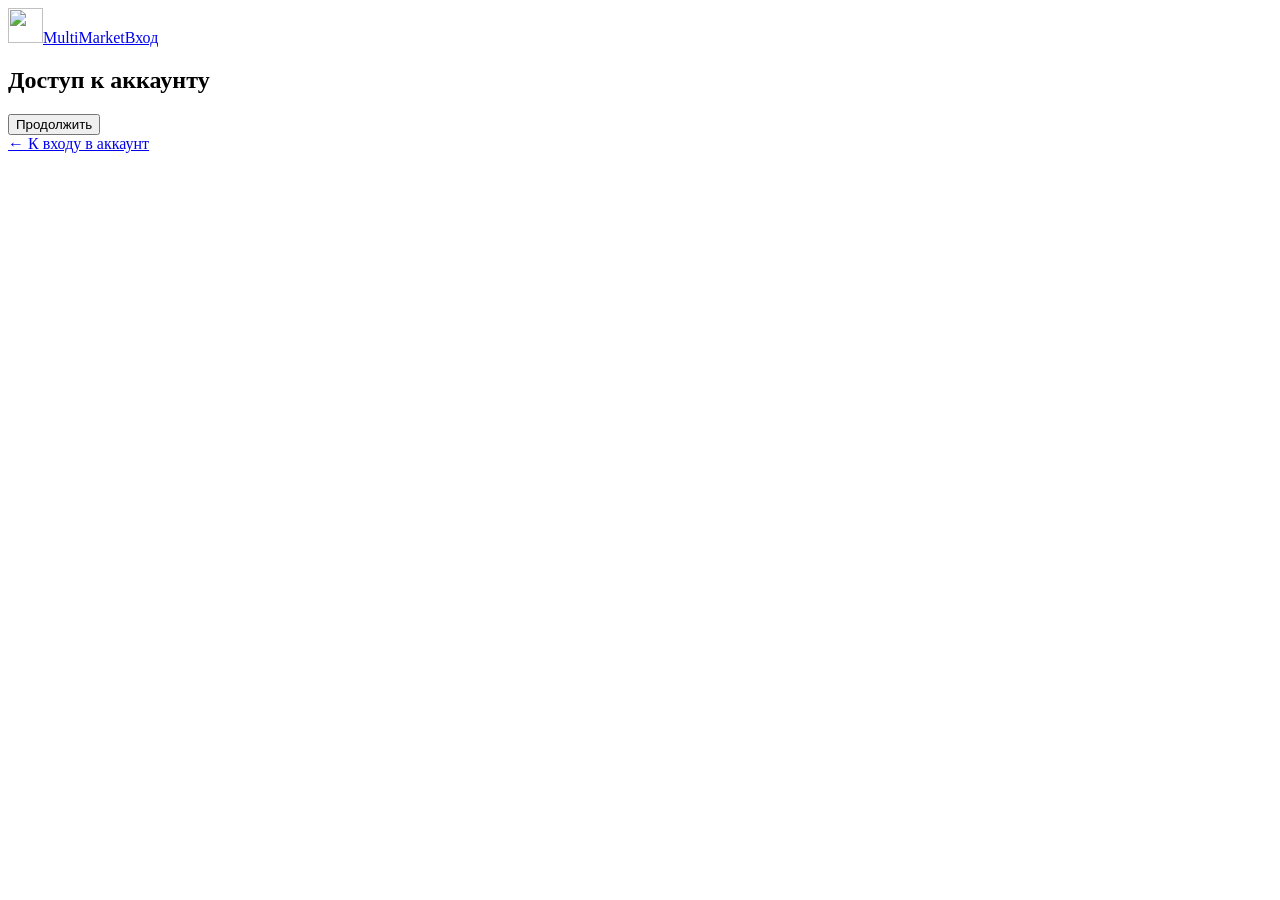
==== backend/static/account-action.html @ d13c6b0d "Add product comparisons, saved favourites and personal price notifications Keep product variants sep" ====
<!doctype html><html lang="ru"><head><meta charset="utf-8"><meta name="viewport" content="width=device-width,initial-scale=1"><meta name="referrer" content="no-referrer"><title>Доступ к аккаунту — MultiMarket</title><link rel="icon" href="/static/icons/multimarket.svg"><link rel="stylesheet" href="/static/style.css"><script src="/static/session.js" defer></script><script src="/static/account-action.js" defer></script></head><body>
<header class="topbar"><a class="brand" href="/"><img class="brand-mark" src="/static/icons/multimarket.svg" width="35" height="35" alt=""><span>Multi<span class="brand-accent">Market</span></span></a><a class="top-action" href="/login">Вход</a></header>
<main class="page auth-page"><section class="auth-card"><h1 id="action-title">Доступ к аккаунту</h1><p id="action-intro" class="muted"></p><form id="action-form" class="password-form"><label id="action-email-field" hidden>Электронная почта<input id="action-email" type="email" maxlength="254" autocomplete="email"></label><label id="action-password-field" hidden>Новый пароль<input id="action-password" type="password" minlength="8" maxlength="128" autocomplete="new-password"></label><label id="action-repeat-field" hidden>Повторите пароль<input id="action-repeat" type="password" minlength="8" maxlength="128" autocomplete="new-password"></label><button id="action-submit" class="button button-primary" type="submit">Продолжить</button></form><p id="action-message" role="status" class="auth-message" hidden></p><a id="action-next" class="auth-back" href="/login">← К входу в аккаунт</a></section></main></body></html>
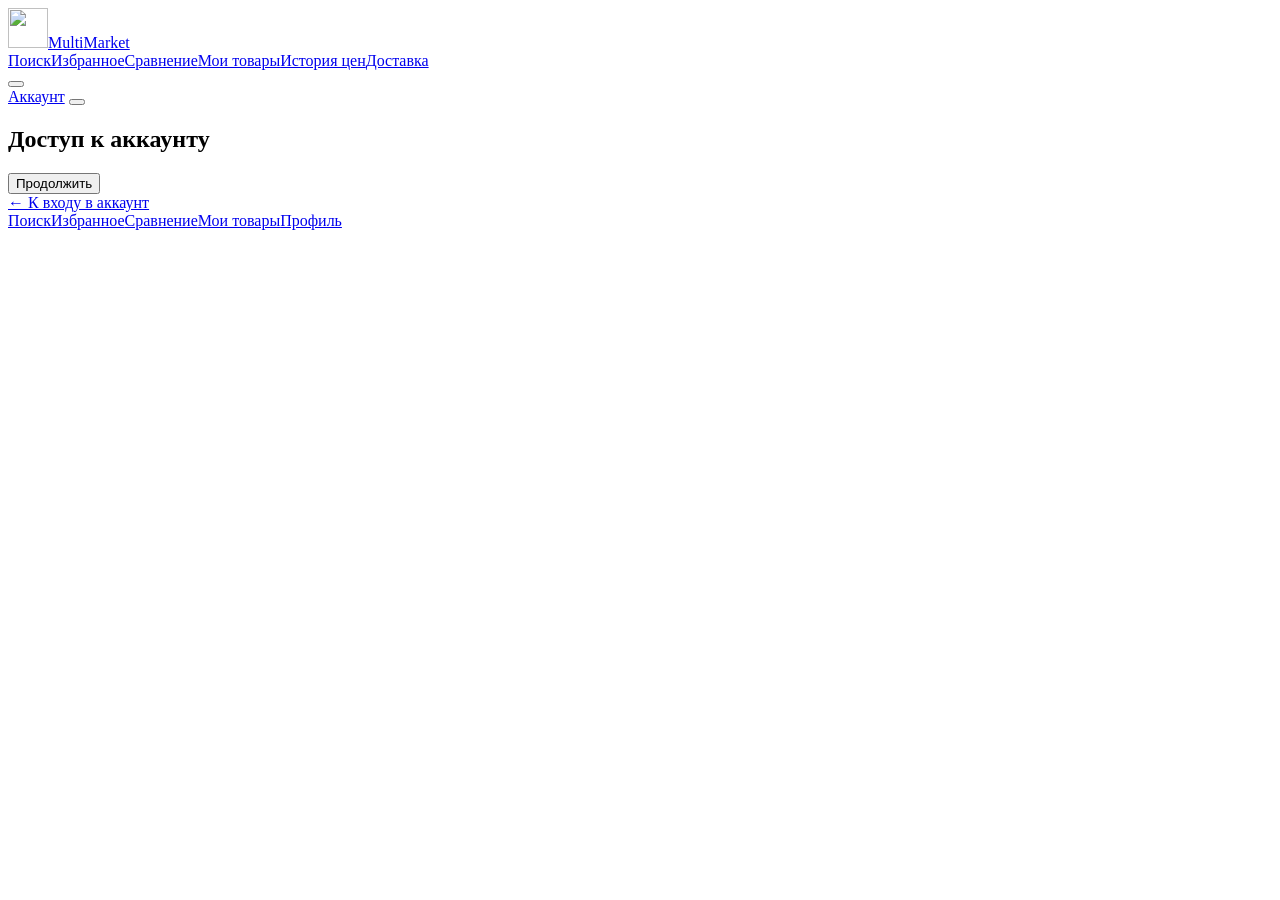
==== commit 8c456e63: "Redesign MultiMarket with neutral themes and responsive navigation" ====
--- a/backend/static/account-action.html
+++ b/backend/static/account-action.html
@@ -1,3 +1,14 @@
-<!doctype html><html lang="ru"><head><meta charset="utf-8"><meta name="viewport" content="width=device-width,initial-scale=1"><meta name="referrer" content="no-referrer"><title>Доступ к аккаунту — MultiMarket</title><link rel="icon" href="/static/icons/multimarket.svg"><link rel="stylesheet" href="/static/style.css"><script src="/static/session.js" defer></script><script src="/static/account-action.js" defer></script></head><body>
-<header class="topbar"><a class="brand" href="/"><img class="brand-mark" src="/static/icons/multimarket.svg" width="35" height="35" alt=""><span>Multi<span class="brand-accent">Market</span></span></a><a class="top-action" href="/login">Вход</a></header>
-<main class="page auth-page"><section class="auth-card"><h1 id="action-title">Доступ к аккаунту</h1><p id="action-intro" class="muted"></p><form id="action-form" class="password-form"><label id="action-email-field" hidden>Электронная почта<input id="action-email" type="email" maxlength="254" autocomplete="email"></label><label id="action-password-field" hidden>Новый пароль<input id="action-password" type="password" minlength="8" maxlength="128" autocomplete="new-password"></label><label id="action-repeat-field" hidden>Повторите пароль<input id="action-repeat" type="password" minlength="8" maxlength="128" autocomplete="new-password"></label><button id="action-submit" class="button button-primary" type="submit">Продолжить</button></form><p id="action-message" role="status" class="auth-message" hidden></p><a id="action-next" class="auth-back" href="/login">← К входу в аккаунт</a></section></main></body></html>
+<!doctype html><html lang="ru"><head><meta name="theme-color" content="#f6f7f9"><meta charset="utf-8"><meta name="viewport" content="width=device-width,initial-scale=1"><meta name="referrer" content="no-referrer"><title>Доступ к аккаунту — MultiMarket</title><link rel="icon" href="/static/icons/multimarket.svg"><script src="/static/appearance.js"></script><link rel="stylesheet" href="/static/style.css"><link rel="stylesheet" href="/static/appearance.css"><script src="/static/session.js" defer></script><script src="/static/account-action.js" defer></script></head><body>
+<header class="topbar">
+    <a class="brand" href="/" aria-label="MultiMarket — на главную"><img class="brand-mark" src="/static/icons/multimarket.svg" width="40" height="40" alt=""><span>Multi<span class="brand-accent">Market</span></span></a>
+    <nav class="main-nav" aria-label="Главная навигация"><a href="/"><span class="icon-slot" data-icon="search" aria-hidden="true"></span><span class="nav-label">Поиск</span></a><a href="/favorites"><span class="icon-slot" data-icon="heart" aria-hidden="true"></span><span class="nav-label">Избранное</span></a><a href="/compare" data-compare-link><span class="icon-slot" data-icon="compare" aria-hidden="true"></span><span class="nav-label">Сравнение</span></a><a href="/monitoring"><span class="icon-slot" data-icon="bell" aria-hidden="true"></span><span class="nav-label">Мои товары</span></a><a href="/history"><span class="icon-slot" data-icon="chart" aria-hidden="true"></span><span class="nav-label">История цен</span></a><a href="/delivery"><span class="icon-slot" data-icon="pin" aria-hidden="true"></span><span class="nav-label">Доставка</span></a></nav>
+    <div class="header-actions">
+      <a class="icon-button notification-link" href="/notifications" aria-label="Уведомления" title="Уведомления"><span class="icon-slot" data-icon="bell" aria-hidden="true"></span></a>
+      <div class="theme-control"><button class="icon-button" id="theme-toggle" type="button" aria-label="Цветовая тема" title="Цветовая тема" aria-expanded="false" aria-controls="theme-menu"><span class="icon-slot" data-icon="sun" aria-hidden="true"></span></button><div id="theme-menu" class="theme-menu" role="group" aria-label="Цветовая тема" hidden><p>Оформление</p><button type="button" data-theme-choice="system" aria-pressed="false"><span class="icon-slot" data-icon="system" aria-hidden="true"></span>Как в системе</button><button type="button" data-theme-choice="light" aria-pressed="false"><span class="icon-slot" data-icon="sun" aria-hidden="true"></span>Светлая</button><button type="button" data-theme-choice="dark" aria-pressed="false"><span class="icon-slot" data-icon="moon" aria-hidden="true"></span>Тёмная</button></div></div>
+      <a class="top-action" href="/account" aria-label="Аккаунт"><span class="icon-slot" data-icon="user" aria-hidden="true"></span><span>Аккаунт</span></a>
+      <button id="menu-toggle" class="icon-button menu-toggle" type="button" aria-label="Все разделы" aria-haspopup="dialog" aria-controls="navigation-dialog"><span class="icon-slot" data-icon="menu" aria-hidden="true"></span></button>
+    </div>
+  </header>
+  <dialog id="navigation-dialog" class="side-dialog navigation-dialog" aria-labelledby="navigation-title"><div class="drawer-heading"><h2 id="navigation-title">Ваш MultiMarket</h2><button class="icon-button" type="button" data-close-dialog aria-label="Закрыть меню"><span class="icon-slot" data-icon="close" aria-hidden="true"></span></button></div><nav class="menu-links" aria-label="Все разделы"><a href="/"><span class="icon-slot" data-icon="search" aria-hidden="true"></span><span class="nav-label">Поиск</span></a><a href="/favorites"><span class="icon-slot" data-icon="heart" aria-hidden="true"></span><span class="nav-label">Избранное</span></a><a href="/compare" data-compare-link><span class="icon-slot" data-icon="compare" aria-hidden="true"></span><span class="nav-label">Сравнение</span></a><a href="/monitoring"><span class="icon-slot" data-icon="bell" aria-hidden="true"></span><span class="nav-label">Мои товары</span></a><a href="/history"><span class="icon-slot" data-icon="chart" aria-hidden="true"></span><span class="nav-label">История цен</span></a><a href="/delivery"><span class="icon-slot" data-icon="pin" aria-hidden="true"></span><span class="nav-label">Доставка</span></a><a href="/notifications"><span class="icon-slot" data-icon="bell" aria-hidden="true"></span><span class="nav-label">Уведомления</span></a><a href="/account"><span class="icon-slot" data-icon="user" aria-hidden="true"></span><span class="nav-label">Аккаунт</span></a><a href="/sources"><span class="icon-slot" data-icon="info" aria-hidden="true"></span><span class="nav-label">О сервисе</span></a></nav></dialog>
+<main class="page auth-page"><section class="auth-card"><h1 id="action-title">Доступ к аккаунту</h1><p id="action-intro" class="muted"></p><form id="action-form" class="password-form"><label id="action-email-field" hidden>Электронная почта<input id="action-email" type="email" maxlength="254" autocomplete="email"></label><label id="action-password-field" hidden>Новый пароль<input id="action-password" type="password" minlength="8" maxlength="128" autocomplete="new-password"></label><label id="action-repeat-field" hidden>Повторите пароль<input id="action-repeat" type="password" minlength="8" maxlength="128" autocomplete="new-password"></label><button id="action-submit" class="button button-primary" type="submit">Продолжить</button></form><p id="action-message" role="status" class="auth-message" hidden></p><a id="action-next" class="auth-back" href="/login">← К входу в аккаунт</a></section></main><nav class="mobile-nav" aria-label="Основные разделы"><a href="/"><span class="icon-slot" data-icon="search" aria-hidden="true"></span><span class="nav-label">Поиск</span></a><a href="/favorites"><span class="icon-slot" data-icon="heart" aria-hidden="true"></span><span class="nav-label">Избранное</span></a><a href="/compare" data-compare-link><span class="icon-slot" data-icon="compare" aria-hidden="true"></span><span class="nav-label">Сравнение</span></a><a href="/monitoring"><span class="icon-slot" data-icon="bell" aria-hidden="true"></span><span class="nav-label">Мои товары</span></a><a href="/account"><span class="icon-slot" data-icon="user" aria-hidden="true"></span><span class="nav-label">Профиль</span></a></nav>
+</body></html>
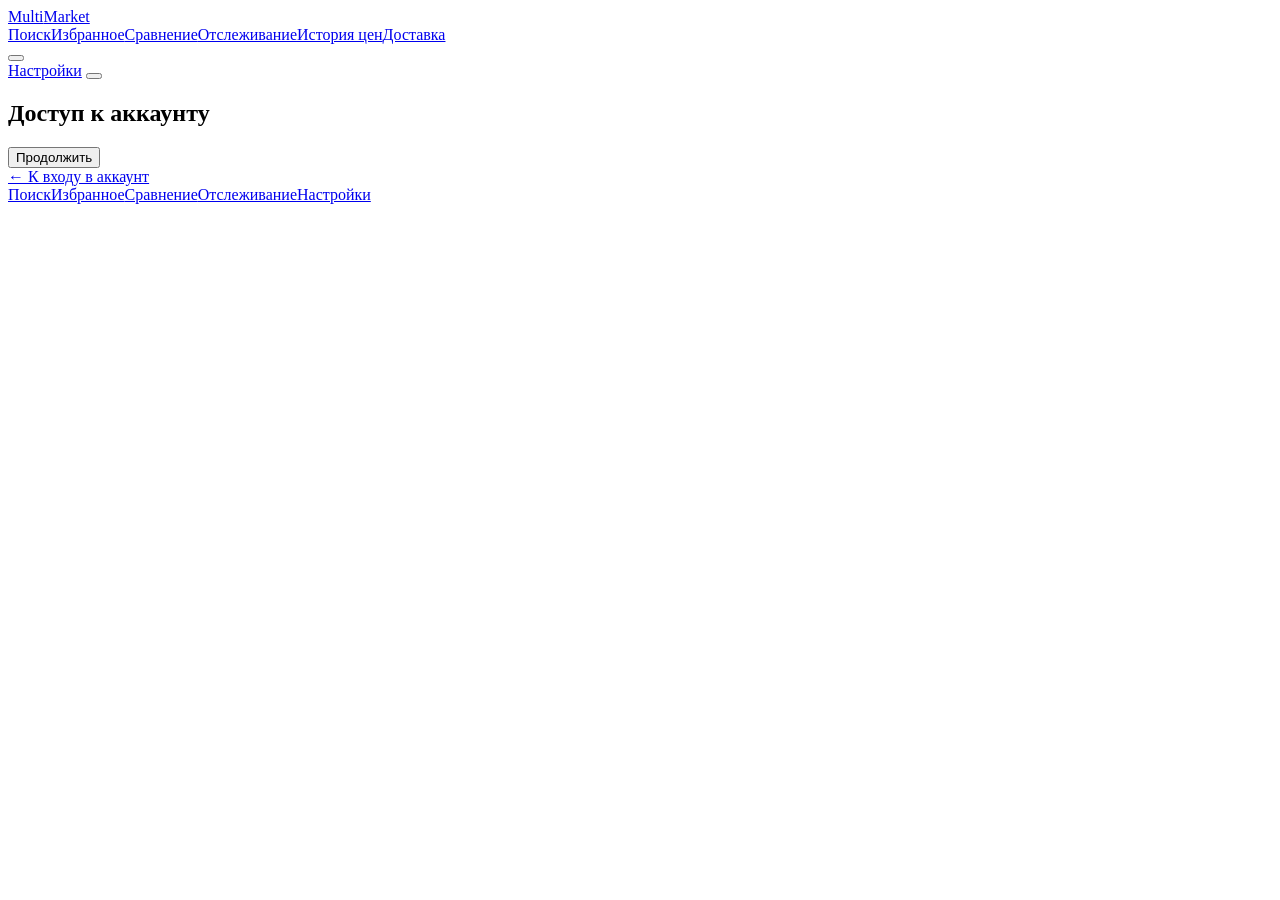
==== commit 78f3728f: "Redesign MultiMarket customer interface and settings" ====
--- a/backend/static/account-action.html
+++ b/backend/static/account-action.html
@@ -1,14 +1,15 @@
-<!doctype html><html lang="ru"><head><meta name="theme-color" content="#f6f7f9"><meta charset="utf-8"><meta name="viewport" content="width=device-width,initial-scale=1"><meta name="referrer" content="no-referrer"><title>Доступ к аккаунту — MultiMarket</title><link rel="icon" href="/static/icons/multimarket.svg"><script src="/static/appearance.js"></script><link rel="stylesheet" href="/static/style.css"><link rel="stylesheet" href="/static/appearance.css"><script src="/static/session.js" defer></script><script src="/static/account-action.js" defer></script></head><body>
+<!doctype html><html lang="ru"><head><meta name="theme-color" content="#e5e7eb"><meta charset="utf-8"><meta name="viewport" content="width=device-width,initial-scale=1"><meta name="referrer" content="no-referrer"><title>Доступ к аккаунту — MultiMarket</title>
+  <link rel="icon" href="data:,"><script src="/static/appearance.js?v=humane-1"></script><link rel="stylesheet" href="/static/style.css"><link rel="stylesheet" href="/static/appearance.css?v=humane-1"><script src="/static/session.js" defer></script><script src="/static/account-action.js" defer></script></head><body>
 <header class="topbar">
-    <a class="brand" href="/" aria-label="MultiMarket — на главную"><img class="brand-mark" src="/static/icons/multimarket.svg" width="40" height="40" alt=""><span>Multi<span class="brand-accent">Market</span></span></a>
-    <nav class="main-nav" aria-label="Главная навигация"><a href="/"><span class="icon-slot" data-icon="search" aria-hidden="true"></span><span class="nav-label">Поиск</span></a><a href="/favorites"><span class="icon-slot" data-icon="heart" aria-hidden="true"></span><span class="nav-label">Избранное</span></a><a href="/compare" data-compare-link><span class="icon-slot" data-icon="compare" aria-hidden="true"></span><span class="nav-label">Сравнение</span></a><a href="/monitoring"><span class="icon-slot" data-icon="bell" aria-hidden="true"></span><span class="nav-label">Мои товары</span></a><a href="/history"><span class="icon-slot" data-icon="chart" aria-hidden="true"></span><span class="nav-label">История цен</span></a><a href="/delivery"><span class="icon-slot" data-icon="pin" aria-hidden="true"></span><span class="nav-label">Доставка</span></a></nav>
+    <a class="brand" href="/" aria-label="MultiMarket — на главную"><span>Multi<span class="brand-accent">Market</span></span></a>
+    <nav class="main-nav" aria-label="Главная навигация"><a href="/"><span class="icon-slot" data-icon="search" aria-hidden="true"></span><span class="nav-label">Поиск</span></a><a href="/favorites"><span class="icon-slot" data-icon="heart" aria-hidden="true"></span><span class="nav-label">Избранное</span></a><a href="/compare" data-compare-link><span class="icon-slot" data-icon="compare" aria-hidden="true"></span><span class="nav-label">Сравнение</span></a><a href="/monitoring"><span class="icon-slot" data-icon="bell" aria-hidden="true"></span><span class="nav-label">Отслеживание</span></a><a href="/history"><span class="icon-slot" data-icon="chart" aria-hidden="true"></span><span class="nav-label">История цен</span></a><a href="/delivery"><span class="icon-slot" data-icon="pin" aria-hidden="true"></span><span class="nav-label">Доставка</span></a></nav>
     <div class="header-actions">
       <a class="icon-button notification-link" href="/notifications" aria-label="Уведомления" title="Уведомления"><span class="icon-slot" data-icon="bell" aria-hidden="true"></span></a>
-      <div class="theme-control"><button class="icon-button" id="theme-toggle" type="button" aria-label="Цветовая тема" title="Цветовая тема" aria-expanded="false" aria-controls="theme-menu"><span class="icon-slot" data-icon="sun" aria-hidden="true"></span></button><div id="theme-menu" class="theme-menu" role="group" aria-label="Цветовая тема" hidden><p>Оформление</p><button type="button" data-theme-choice="system" aria-pressed="false"><span class="icon-slot" data-icon="system" aria-hidden="true"></span>Как в системе</button><button type="button" data-theme-choice="light" aria-pressed="false"><span class="icon-slot" data-icon="sun" aria-hidden="true"></span>Светлая</button><button type="button" data-theme-choice="dark" aria-pressed="false"><span class="icon-slot" data-icon="moon" aria-hidden="true"></span>Тёмная</button></div></div>
-      <a class="top-action" href="/account" aria-label="Аккаунт"><span class="icon-slot" data-icon="user" aria-hidden="true"></span><span>Аккаунт</span></a>
+      <div class="theme-control"><button class="icon-button" id="theme-toggle" type="button" aria-label="Включить тёмную тему" title="Включить тёмную тему"><span class="icon-slot" data-icon="moon" aria-hidden="true"></span></button></div>
+      <a class="top-action" href="/account" aria-label="Настройки"><span class="icon-slot" data-icon="settings" aria-hidden="true"></span><span>Настройки</span></a>
       <button id="menu-toggle" class="icon-button menu-toggle" type="button" aria-label="Все разделы" aria-haspopup="dialog" aria-controls="navigation-dialog"><span class="icon-slot" data-icon="menu" aria-hidden="true"></span></button>
     </div>
   </header>
-  <dialog id="navigation-dialog" class="side-dialog navigation-dialog" aria-labelledby="navigation-title"><div class="drawer-heading"><h2 id="navigation-title">Ваш MultiMarket</h2><button class="icon-button" type="button" data-close-dialog aria-label="Закрыть меню"><span class="icon-slot" data-icon="close" aria-hidden="true"></span></button></div><nav class="menu-links" aria-label="Все разделы"><a href="/"><span class="icon-slot" data-icon="search" aria-hidden="true"></span><span class="nav-label">Поиск</span></a><a href="/favorites"><span class="icon-slot" data-icon="heart" aria-hidden="true"></span><span class="nav-label">Избранное</span></a><a href="/compare" data-compare-link><span class="icon-slot" data-icon="compare" aria-hidden="true"></span><span class="nav-label">Сравнение</span></a><a href="/monitoring"><span class="icon-slot" data-icon="bell" aria-hidden="true"></span><span class="nav-label">Мои товары</span></a><a href="/history"><span class="icon-slot" data-icon="chart" aria-hidden="true"></span><span class="nav-label">История цен</span></a><a href="/delivery"><span class="icon-slot" data-icon="pin" aria-hidden="true"></span><span class="nav-label">Доставка</span></a><a href="/notifications"><span class="icon-slot" data-icon="bell" aria-hidden="true"></span><span class="nav-label">Уведомления</span></a><a href="/account"><span class="icon-slot" data-icon="user" aria-hidden="true"></span><span class="nav-label">Аккаунт</span></a><a href="/sources"><span class="icon-slot" data-icon="info" aria-hidden="true"></span><span class="nav-label">О сервисе</span></a></nav></dialog>
-<main class="page auth-page"><section class="auth-card"><h1 id="action-title">Доступ к аккаунту</h1><p id="action-intro" class="muted"></p><form id="action-form" class="password-form"><label id="action-email-field" hidden>Электронная почта<input id="action-email" type="email" maxlength="254" autocomplete="email"></label><label id="action-password-field" hidden>Новый пароль<input id="action-password" type="password" minlength="8" maxlength="128" autocomplete="new-password"></label><label id="action-repeat-field" hidden>Повторите пароль<input id="action-repeat" type="password" minlength="8" maxlength="128" autocomplete="new-password"></label><button id="action-submit" class="button button-primary" type="submit">Продолжить</button></form><p id="action-message" role="status" class="auth-message" hidden></p><a id="action-next" class="auth-back" href="/login">← К входу в аккаунт</a></section></main><nav class="mobile-nav" aria-label="Основные разделы"><a href="/"><span class="icon-slot" data-icon="search" aria-hidden="true"></span><span class="nav-label">Поиск</span></a><a href="/favorites"><span class="icon-slot" data-icon="heart" aria-hidden="true"></span><span class="nav-label">Избранное</span></a><a href="/compare" data-compare-link><span class="icon-slot" data-icon="compare" aria-hidden="true"></span><span class="nav-label">Сравнение</span></a><a href="/monitoring"><span class="icon-slot" data-icon="bell" aria-hidden="true"></span><span class="nav-label">Мои товары</span></a><a href="/account"><span class="icon-slot" data-icon="user" aria-hidden="true"></span><span class="nav-label">Профиль</span></a></nav>
+  <dialog id="navigation-dialog" class="side-dialog navigation-dialog" aria-labelledby="navigation-title"><div class="drawer-heading"><h2 id="navigation-title">Разделы</h2><button class="icon-button" type="button" data-close-dialog aria-label="Закрыть меню"><span class="icon-slot" data-icon="close" aria-hidden="true"></span></button></div><nav class="menu-links" aria-label="Все разделы"><a href="/"><span class="icon-slot" data-icon="search" aria-hidden="true"></span><span class="nav-label">Поиск</span></a><a href="/favorites"><span class="icon-slot" data-icon="heart" aria-hidden="true"></span><span class="nav-label">Избранное</span></a><a href="/compare" data-compare-link><span class="icon-slot" data-icon="compare" aria-hidden="true"></span><span class="nav-label">Сравнение</span></a><a href="/monitoring"><span class="icon-slot" data-icon="bell" aria-hidden="true"></span><span class="nav-label">Отслеживание</span></a><a href="/history"><span class="icon-slot" data-icon="chart" aria-hidden="true"></span><span class="nav-label">История цен</span></a><a href="/delivery"><span class="icon-slot" data-icon="pin" aria-hidden="true"></span><span class="nav-label">Доставка</span></a><a href="/notifications"><span class="icon-slot" data-icon="bell" aria-hidden="true"></span><span class="nav-label">Уведомления</span></a><a href="/account"><span class="icon-slot" data-icon="settings" aria-hidden="true"></span><span class="nav-label">Настройки</span></a><a href="/sources"><span class="icon-slot" data-icon="info" aria-hidden="true"></span><span class="nav-label">О сервисе</span></a></nav></dialog>
+<main class="page auth-page"><section class="auth-card"><h1 id="action-title">Доступ к аккаунту</h1><p id="action-intro" class="muted"></p><form id="action-form" class="password-form"><label id="action-email-field" hidden>Электронная почта<input id="action-email" type="email" maxlength="254" autocomplete="email"></label><label id="action-password-field" hidden>Новый пароль<input id="action-password" type="password" minlength="8" maxlength="128" autocomplete="new-password"></label><label id="action-repeat-field" hidden>Повторите пароль<input id="action-repeat" type="password" minlength="8" maxlength="128" autocomplete="new-password"></label><button id="action-submit" class="button button-primary" type="submit">Продолжить</button></form><p id="action-message" role="status" class="auth-message" hidden></p><a id="action-next" class="auth-back" href="/login">← К входу в аккаунт</a></section></main><nav class="mobile-nav" aria-label="Основные разделы"><a href="/"><span class="icon-slot" data-icon="search" aria-hidden="true"></span><span class="nav-label">Поиск</span></a><a href="/favorites"><span class="icon-slot" data-icon="heart" aria-hidden="true"></span><span class="nav-label">Избранное</span></a><a href="/compare" data-compare-link><span class="icon-slot" data-icon="compare" aria-hidden="true"></span><span class="nav-label">Сравнение</span></a><a href="/monitoring"><span class="icon-slot" data-icon="bell" aria-hidden="true"></span><span class="nav-label">Отслеживание</span></a><a href="/account"><span class="icon-slot" data-icon="settings" aria-hidden="true"></span><span class="nav-label">Настройки</span></a></nav>
 </body></html>
